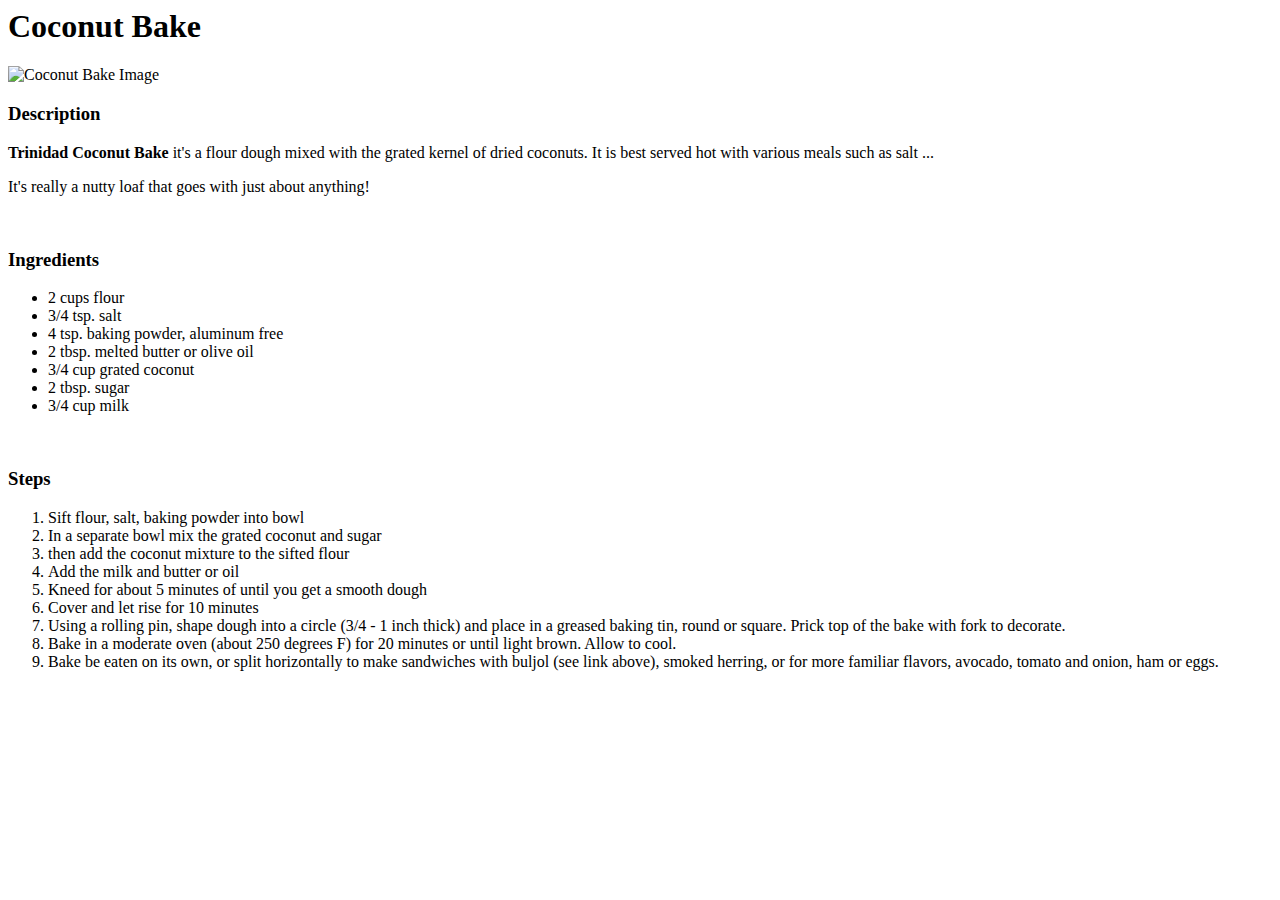
==== recipes/coconutbake.html @ 58e2353c "Initial commit" ====
<html lang="en">
  <head>
    <meta charset="UTF-8" />
    <meta name="viewport" content="width=device-width, initial-scale=1.0" />
    <meta http-equiv="X-UA-Compatible" content="ie=edge" />
    <title>Trinidad Coconut Bake Recipe</title>
  </head>
  <body>
    <h1>Coconut Bake</h1>
    <img src="https://cookingwithria.com/wp-content/uploads/2015/02/10-trinidad-coconut-bake-13.jpg" alt="Coconut Bake Image"/>
    <!-- <img src="https://codeandplayclub.com/img/codeandplay/logo-nolettering.png" alt="Code&Play Logo"/> -->
    
    <h3>Description</h3>
    <p><b>Trinidad Coconut Bake</b> it's a flour dough mixed with the grated kernel of dried coconuts. It is best served hot with various meals such as salt ...</p>
    <p>It's really a nutty loaf that goes with just about anything!</p>
    <br />

    <h3>Ingredients</h3>
    <ul>
      <li>2 cups flour</li>
      <li>3/4 tsp. salt</li>
      <li>4 tsp. baking powder, aluminum free</li>
      <li>2 tbsp. melted butter or olive oil</li>
      <li>3/4 cup grated coconut</li>
      <li>2 tbsp. sugar</li>
      <li>3/4 cup milk</li>
    </ul>
    <br>

    <h3>Steps</h3>
    <ol>
      <li>Sift flour, salt, baking powder into bowl</li>
      <li>In a separate bowl mix the grated coconut and sugar</li>
      <li>then add the coconut mixture to the sifted flour</li>
      <li>Add the milk and butter or oil</li>
      <li>Kneed for about 5 minutes of until you get a smooth dough</li>
      <li>Cover and let rise for 10 minutes</li>
      <li>Using a rolling pin, shape dough into a circle (3/4 - 1 inch thick) and
          place in a greased baking tin, round or square. Prick top of
          the bake with fork to decorate.
      <li>Bake in a moderate oven (about 250 degrees F) for 20 minutes
          or until light brown.  Allow to cool.
      </li>  
      <li>Bake be eaten on its own, or split horizontally to make sandwiches 
          with buljol (see link above), smoked herring, or for more familiar 
          flavors, avocado, tomato and onion, ham or eggs.</li>  
      </li>
    </ol>
  </body>
</html>
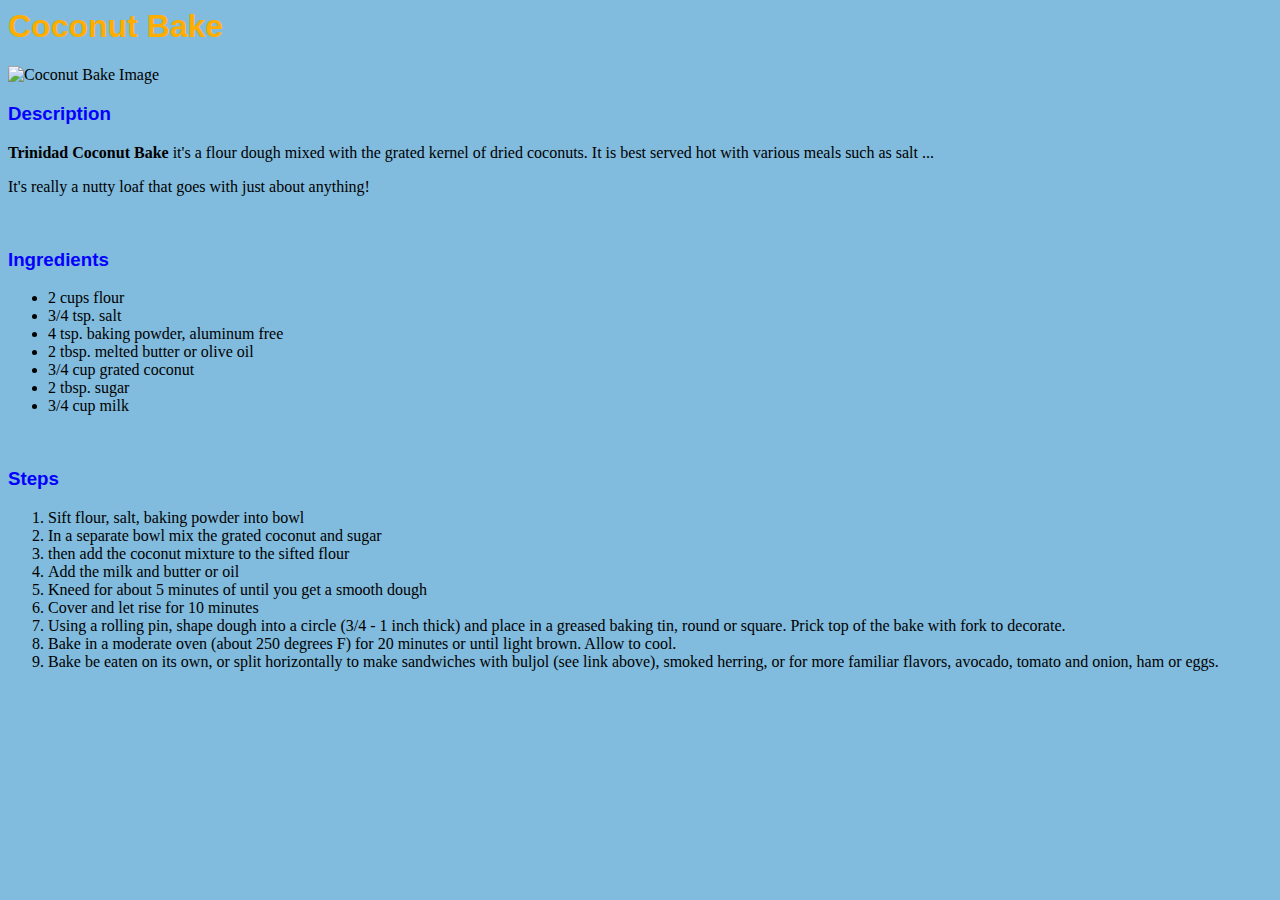
==== commit 6eb1efd4: "added styles - color for background, h1-h3" ====
--- a/recipes/coconutbake.html
+++ b/recipes/coconutbake.html
@@ -3,6 +3,7 @@
     <meta charset="UTF-8" />
     <meta name="viewport" content="width=device-width, initial-scale=1.0" />
     <meta http-equiv="X-UA-Compatible" content="ie=edge" />
+    <link rel="stylesheet" href="../styles.css" />
     <title>Trinidad Coconut Bake Recipe</title>
   </head>
   <body>
--- a/styles.css
+++ b/styles.css
@@ -0,0 +1,16 @@
+body {
+  background: rgb(129, 187, 221);
+}
+
+h1 {
+  color: rgb(255, 174, 0);
+  font-family: sans-serif;
+}
+h2 {
+  color: rgb(255, 136, 0);
+  font-family: sans-serif;
+}
+h3 {
+  color: rgb(4, 0, 255);
+  font-family: sans-serif;
+}
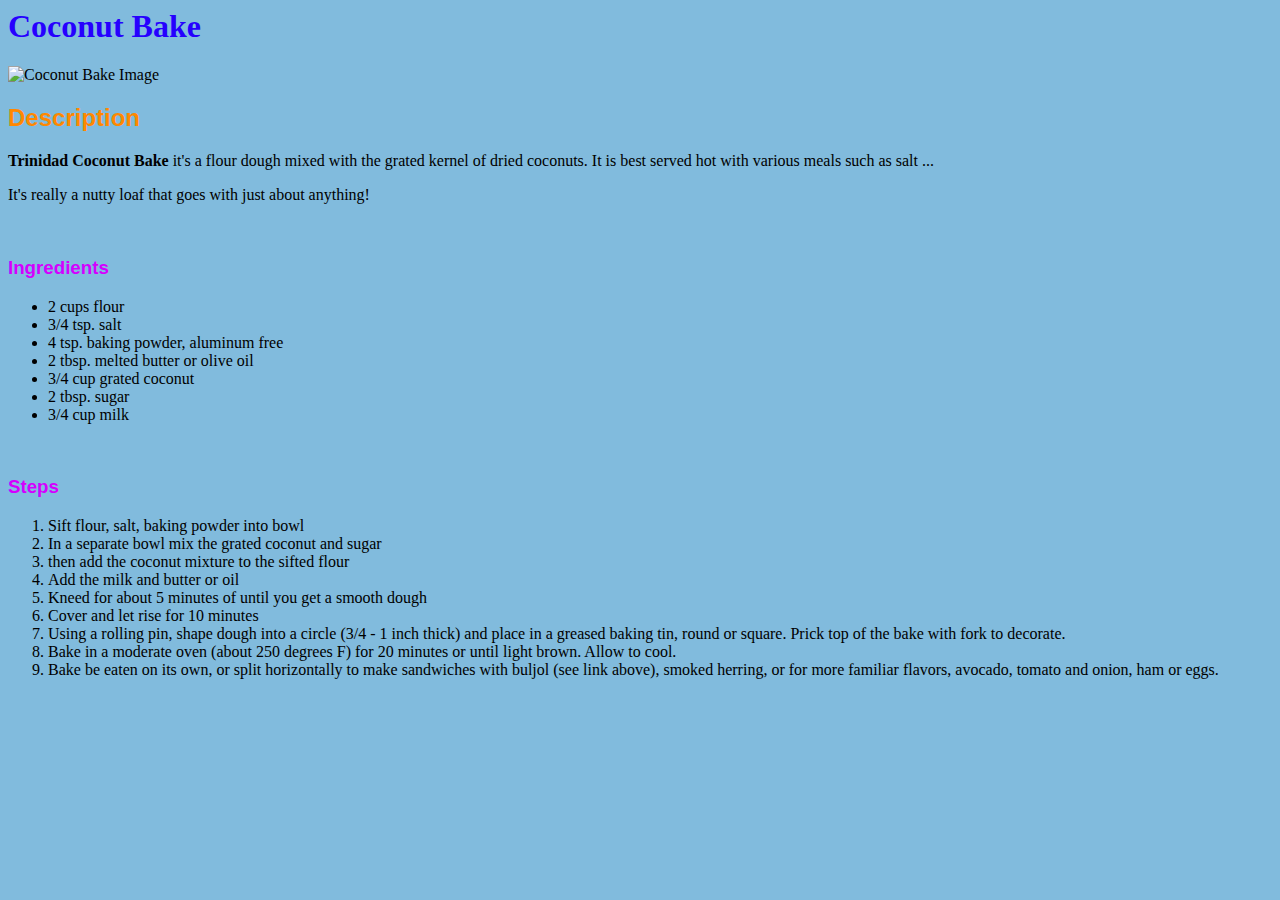
==== commit 32c47ece: "4 files modified: modified css to add a .main-heading class; Updated .htmls for h1; h2 and h3; updat" ====
--- a/recipes/coconutbake.html
+++ b/recipes/coconutbake.html
@@ -9,9 +9,9 @@
   <body>
     <h1>Coconut Bake</h1>
     <img src="https://cookingwithria.com/wp-content/uploads/2015/02/10-trinidad-coconut-bake-13.jpg" alt="Coconut Bake Image"/>
-    <!-- <img src="https://codeandplayclub.com/img/codeandplay/logo-nolettering.png" alt="Code&Play Logo"/> -->
+    <!-- Recipe Project -->
     
-    <h3>Description</h3>
+    <h2>Description</h2>
     <p><b>Trinidad Coconut Bake</b> it's a flour dough mixed with the grated kernel of dried coconuts. It is best served hot with various meals such as salt ...</p>
     <p>It's really a nutty loaf that goes with just about anything!</p>
     <br />
--- a/styles.css
+++ b/styles.css
@@ -2,15 +2,29 @@
   background: rgb(129, 187, 221);
 }
 
+.main-heading {
+  color: red;
+}
+
+h1 {
+  color: rgb(38, 0, 255);
+}
+
+/**
 h1 {
   color: rgb(255, 174, 0);
   font-family: sans-serif;
 }
+*/
 h2 {
   color: rgb(255, 136, 0);
   font-family: sans-serif;
 }
 h3 {
-  color: rgb(4, 0, 255);
+  color: rgb(212, 0, 255);
   font-family: sans-serif;
 }
+h3:hover {
+  /* pseudo-classes allow us to select elements in certain states. So, in this case, when an h3 is hovered, it will be pink! */
+  color: rgb(255, 254, 192);
+}
